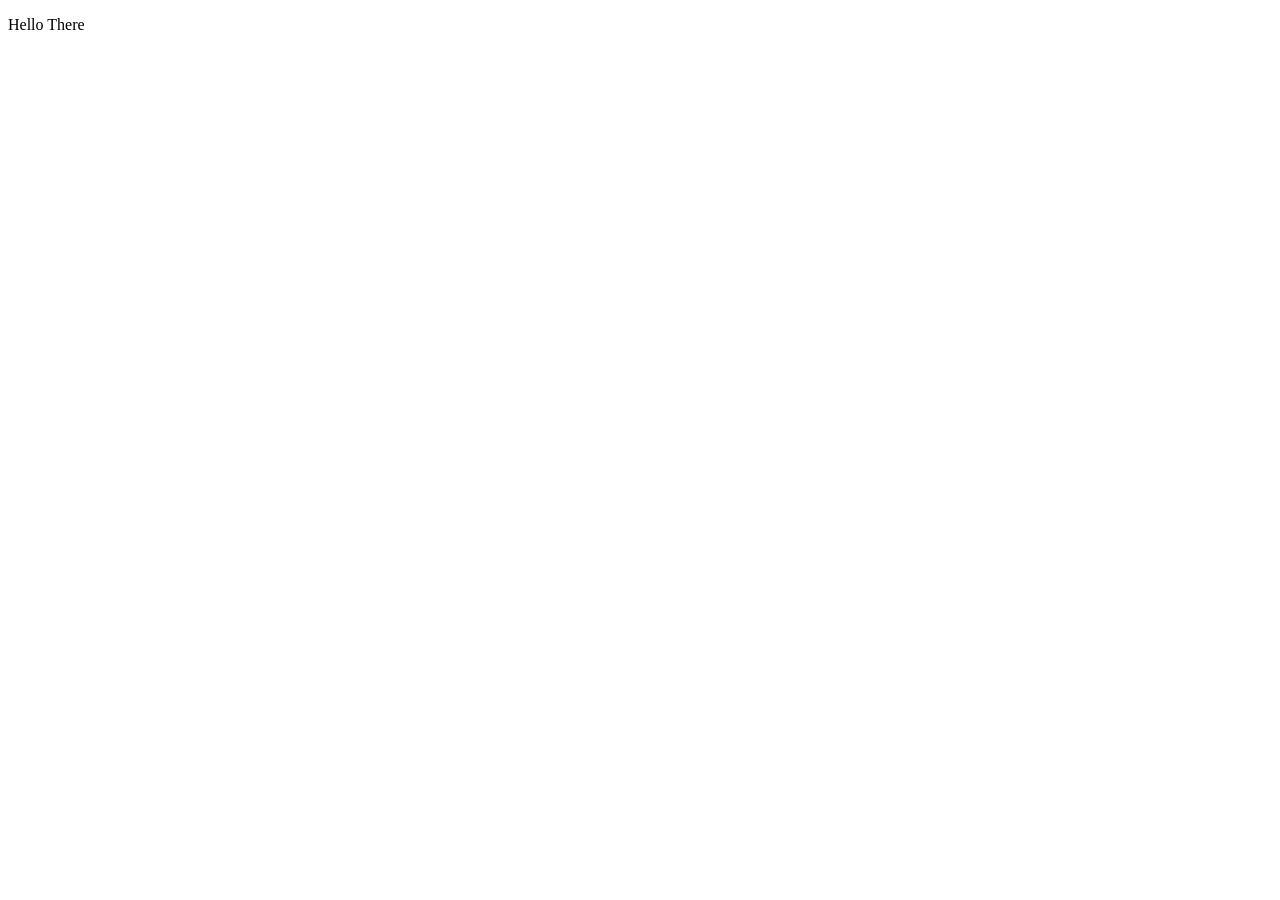
==== index.html @ 014cb845 "index.html" ====
<!DOCTYPE html>
<html lang="en">
<head>
    <meta charset="UTF-8">
    <meta name="viewport" content="width=device-width, initial-scale=1.0">
    <link rel="stylesheet" href="https://latex.vercel.app/style.css">
    <title>Document</title>
</head>
<body>
    <p>Hello There</p>
</body>
</html>
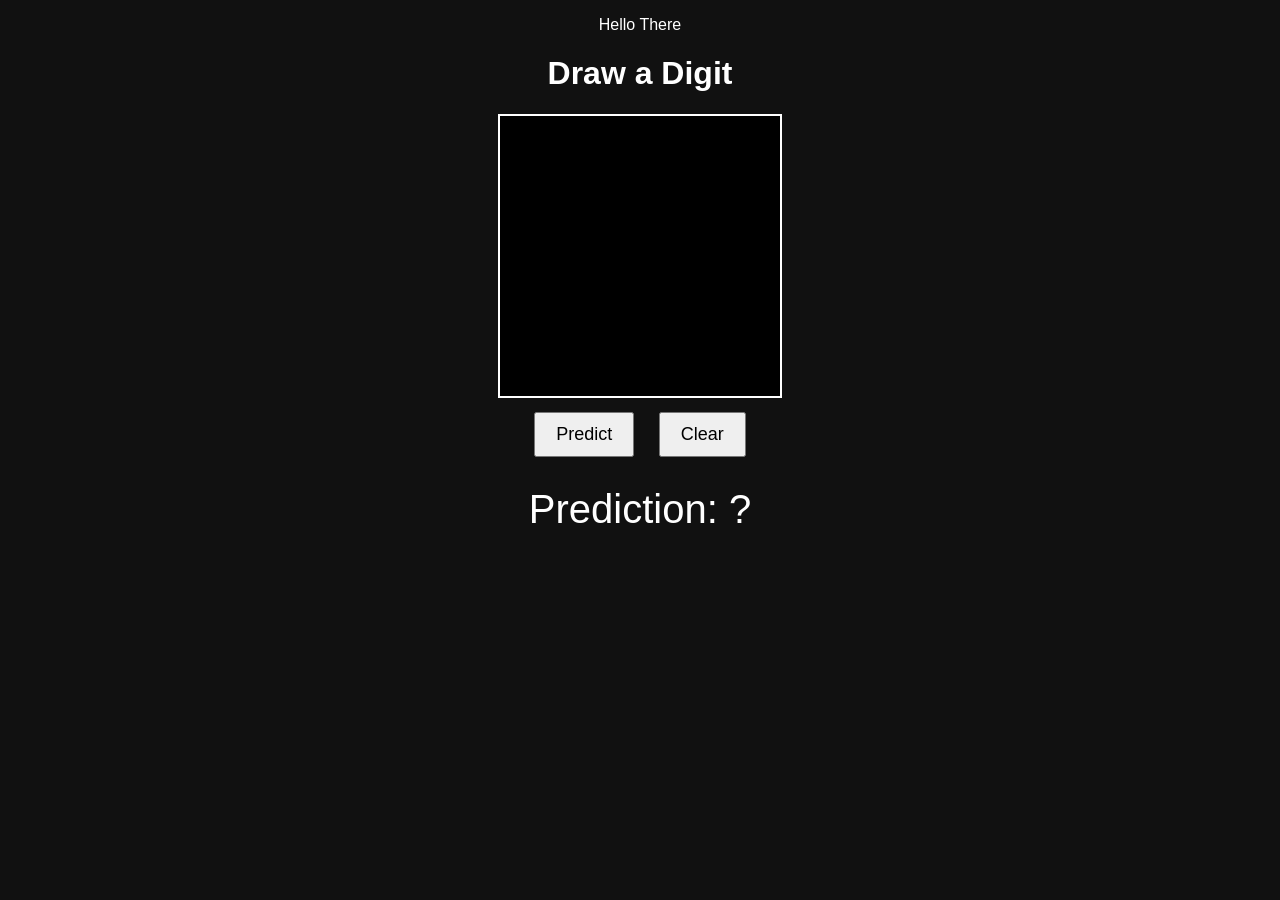
==== commit 6189c80d: "lol" ====
--- a/index.html
+++ b/index.html
@@ -8,5 +8,197 @@
 </head>
 <body>
     <p>Hello There</p>
+
+<style>
+body {
+        background: #111;
+            color: white;
+                font-family: sans-serif;
+                    text-align: center;
+}
+
+canvas {
+        background: black;
+            border: 2px solid white;
+                touch-action: none;
+}
+
+button {
+        margin: 10px;
+            padding: 10px 20px;
+                font-size: 18px;
+}
+
+#prediction {
+        font-size: 40px;
+            margin-top: 20px;
+}
+</style>
+<h1>Draw a Digit</h1>
+
+<canvas id="canvas" width="280" height="280"></canvas>
+
+<div>
+        <button onclick="predict()">Predict</button>
+            <button onclick="clearCanvas()">Clear</button>
+</div>
+
+<div id="prediction">Prediction: ?</div>
+
+<script>
+    const canvas = document.getElementById("canvas");
+    const ctx = canvas.getContext("2d");
+
+    ctx.fillStyle = "black";
+    ctx.fillRect(0, 0, canvas.width, canvas.height);
+
+    ctx.strokeStyle = "white";
+    ctx.lineWidth = 20;
+    ctx.lineCap = "round";
+
+    let drawing = false;
+
+    canvas.addEventListener("mousedown", () => drawing = true);
+    canvas.addEventListener("mouseup", () => drawing = false);
+    canvas.addEventListener("mousemove", draw);
+
+    function draw(e) {
+            if (!drawing) return;
+
+            const rect = canvas.getBoundingClientRect();
+
+            const x = e.clientX - rect.left;
+            const y = e.clientY - rect.top;
+
+            ctx.lineTo(x, y);
+            ctx.stroke();
+
+            ctx.beginPath();
+            ctx.moveTo(x, y);
+    }
+
+    function clearCanvas() {
+            ctx.fillStyle = "black";
+            ctx.fillRect(0, 0, canvas.width, canvas.height);
+
+            document.getElementById("prediction").innerText =
+                    "Prediction: ?";
+    }
+
+    let model;
+
+    async function loadModel() {
+            const response = await fetch("/model.json");
+            model = await response.json();
+
+            console.log("Model loaded");
+    }
+
+    loadModel();
+
+    function relu(arr) {
+            return arr.map(v => Math.max(0, v));
+    }
+
+    function softmax(arr) {
+            const max = Math.max(...arr);
+
+            const exps = arr.map(v => Math.exp(v - max));
+
+            const sum = exps.reduce((a, b) => a + b, 0);
+
+            return exps.map(v => v / sum);
+    }
+
+    function linear(x, w, b) {
+            const out = [];
+
+            for (let j = 0; j < w[0].length; j++) {
+
+                        let sum = b[0][j];
+
+                        for (let i = 0; i < x.length; i++) {
+                                        sum += x[i] * w[i][j];
+                                    }
+
+                        out.push(sum);
+                    }
+
+            return out;
+    }
+
+    function getInputTensor() {
+
+            const tempCanvas = document.createElement("canvas");
+            tempCanvas.width = 28;
+            tempCanvas.height = 28;
+
+            const tctx = tempCanvas.getContext("2d");
+
+            tctx.drawImage(canvas, 0, 0, 28, 28);
+
+            const imageData = tctx.getImageData(0, 0, 28, 28);
+
+            const input = [];
+
+            for (let i = 0; i < imageData.data.length; i += 4) {
+
+                        const r = imageData.data[i];
+
+                        input.push(r / 255.0);
+                    }
+
+            return input;
+    }
+
+    function argmax(arr) {
+            let best = 0;
+
+            for (let i = 1; i < arr.length; i++) {
+                        if (arr[i] > arr[best]) {
+                                        best = i;
+                                    }
+                    }
+
+            return best;
+    }
+
+    function predict() {
+
+            let x = getInputTensor();
+
+            x = relu(linear(
+                        x,
+                        model.l1_w,
+                        model.l1_b
+                    ));
+
+            x = relu(linear(
+                        x,
+                        model.l2_w,
+                        model.l2_b
+                    ));
+
+            x = relu(linear(
+                        x,
+                        model.l3_w,
+                        model.l3_b
+                    ));
+
+            x = softmax(linear(
+                        x,
+                        model.l4_w,
+                        model.l4_b
+                    ));
+
+            const digit = argmax(x);
+
+            const confidence = (x[digit] * 100).toFixed(1);
+
+            document.getElementById("prediction").innerText =
+                    `Prediction: ${digit} (${confidence}%)`;
+    }
+</script>
+</head>
 </body>
-</html>+</html>
